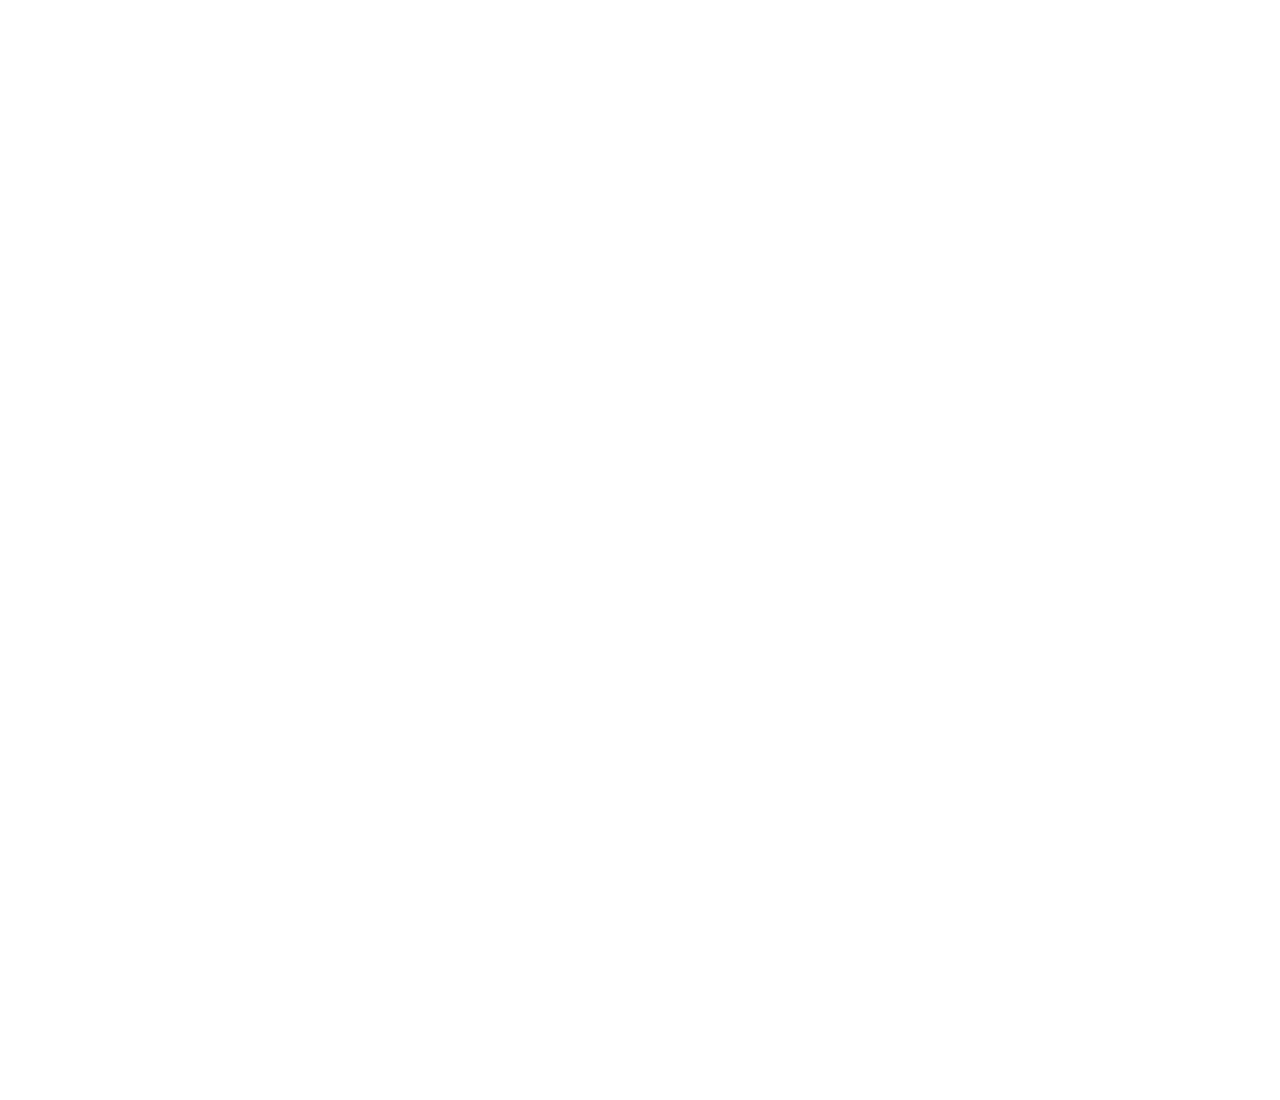
==== index.html @ 4456cf72 "Update index.html" ====
<!DOCTYPE html>
<html>
  <head>
    <meta name="viewport" content="width=device-width, initial-scale=1, shrink-to-fit=no">

    <meta charset="UTF-8">
      <meta name="description" content="Dimana's website">
      <meta name="keywords" content="HTML,CSS">
      <meta name="author" content="Dimana Pavlova">
      
    <title>Dimana Pavlova</title>

    <link href="https://fonts.googleapis.com/css?family=Montserrat&display=swap" rel="stylesheet"> 
    <link href="https://fonts.googleapis.com/css?family=Raleway&display=swap" rel="stylesheet">

    <link rel="stylesheet" href="css/bootstrap.min.css" >
    <link rel="stylesheet" href="css/style.css">

  </head>
  
  <body class="PageBody">
    <header> Dimana's Website </header>
    
    <div id="nav">
    <nav class="navbar navbar-expand-lg navbar-light bg-light">
      <div class="d-md-flex d-block flex-row mx-md-auto mx-0">

        <ul class="nav justify-content-center">
          <li class="nav-item active">
            <a class="nav-link" href="index.html">About Me<span class="sr-only">(current)</span></a>
          </li>
          <li class="nav-item">
            <a class="nav-link" href="WhatIDo.html">What I do?</a>
          </li>
          <li>
            <a class="nav-link" href="MyProjects.html">My Projects</a>
          </li>
        </ul>
      </div>
    </nav>
  </div>
    
    <div class="container">
    <div id="infoContainer">
      <div class="row justify-content-center">
          <div class="col-md-3 col-sm-6 col-xs-12" id="containerBorder1">
       
            <h1> About me </h1>
            <p>
            Lorem ipsum dolor sit amet, consectetur adipiscing elit. Vivamus nisl orci, malesuada at varius nec, ultrices sed elit. Integer in tortor est. Pellentesque semper eu massa eget maximus. Suspendisse porttitor ex vel augue fringilla, a mattis enim cursus. Nam molestie varius ligula, ultrices aliquam mi varius at. Quisque feugiat augue nulla, ut gravida magna elementum quis. Class aptent taciti sociosqu ad litora torquent per conubia nostra, per inceptos himenaeos. Nullam interdum justo nec mi mollis rutrum.
            </p>
            </div>

            <div class="col-md-3 col-sm-6 col-xs-12">
              <h1> My Hobbies </h1>
            <p>
            Lorem ipsum dolor sit amet, consectetur adipiscing elit. Vivamus nisl orci, malesuada at varius nec, ultrices sed elit. Integer in tortor est. Pellentesque semper eu massa eget maximus. Suspendisse porttitor ex vel augue fringilla, a mattis enim cursus. Nam molestie varius ligula, ultrices aliquam mi varius at. Quisque feugiat augue nulla, ut gravida magna elementum quis. Class aptent taciti sociosqu ad litora torquent per conubia nostra, per inceptos himenaeos. Nullam interdum justo nec mi mollis rutrum.
            </p>
            </div>

          <div class="col-md-3 col-sm-6 col-xs-12" id="containerBorder2">
            <h1> Where I study </h1>
            <p>
            Lorem ipsum dolor sit amet, consectetur adipiscing elit. Vivamus nisl orci, malesuada at varius nec, ultrices sed elit. Integer in tortor est. Pellentesque semper eu massa eget maximus. Suspendisse porttitor ex vel augue fringilla, a mattis enim cursus. Nam molestie varius ligula, ultrices aliquam mi varius at. Quisque feugiat a
            </p>
            <p>
              Want to go to check out my university?
            </p>
            <a href="https://www.buas.nl/" class="btn btn-secondary btn-lg active" role="button" aria-pressed="true">Click here</a>
          </div>
      </div>
    <img src="images/Димана Павлова copy (1).jpg" alt="Three Herding Dogs" height="434" width="289"/>
   </div>
 </div>

     <footer> 
    <div id="footer-content">
      <p>© 2020 Copyright: Dimana Pavlova</p>
    </div>
  </footer>

    <script src="js/jquery-3.5.0.slim.min.js"></script>
    <script src="js/bootstrap.bundle.min.js"></script>

  </body>

</html>
---- css/style.css ----
@charset "UTF-8";


@font-face {
  font-family: 'Montserrat', sans-serif;
}


header {
    background-image: url(https://images.pexels.com/photos/844297/pexels-photo-844297.jpeg?cs=srgb&dl=down-angle-photography-of-red-clouds-and-blue-sky-844297.jpg&fm=jpg);
    padding: 70px;
    color: #6B0D35;
    text-align: center;
    font-size: 70px;
    font-family: 'Odibee Sans', cursive;
}


.nav {
    font-family: 'Montserrat', sans-serif;
    color: #6B0D35;
}

.PageBody {
    /*background-color: #333333;*/
    background-image: url(https://cdn.pixabay.com/photo/2019/07/01/16/58/tanzania-4310438_1280.jpg);
    background-repeat: repeat;
    place-items: center;
    height: 900%;
    margin: 0;
    text-align: center;
    width: 900%;
}

.PageBody h1 {
	color:#6B0D35;
	font-family: 'Odibee Sans', cursive;
}

.PageBody h2 {
	color: #6B0D35;
	}

#infoContainer {
    margin-top: 4%;
    margin-bottom: 7%;
}

#containerBorder1 {
    box-sizing: border-box;
    border-width: 3px ;
    border-style: solid;
    border-image: 
    linear-gradient(
      to bottom, 
      pink, 
      rgba(0, 0, 0, 0)
    ) 1 100%;
}   

#containerBorder2 {
    box-sizing: border-box;
    border-width: 3px ;
    border-style: solid;
    border-image: 
    linear-gradient(
      to bottom, 
      pink, 
      rgba(0, 0, 0, 0)
    ) 1 100%;
}   

#containerBorder3 {
    box-sizing: border-box;
}   

#containerBorder4 {
    box-sizing: border-box;
    border-width: 3px ;
    border-style: solid;
    border-image: 
    linear-gradient(
      to bottom, 
      pink, 
      rgba(0, 0, 0, 0)
    ) 1 100%;
}   

footer {
    padding: 60px;
    text-align: center;
    color: #333333;
    font-family: 'Montserrat', sans-serif;
    font-size: 20px;
    background-image: url(https://images.pexels.com/photos/844297/pexels-photo-844297.jpeg?cs=srgb&dl=down-angle-photography-of-red-clouds-and-blue-sky-844297.jpg&fm=jpg);
}
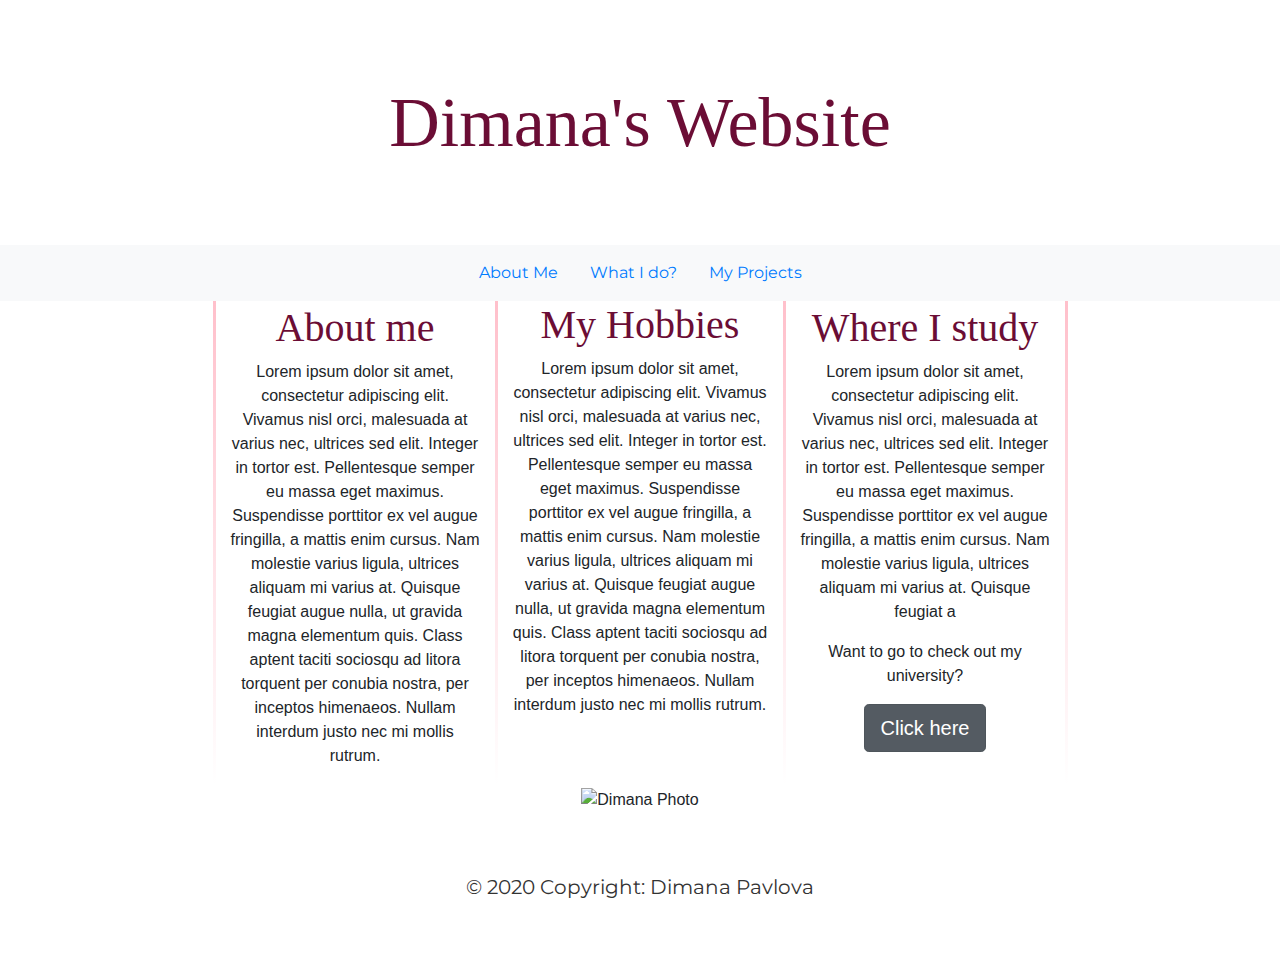
==== commit 4c7678fd: "Update index.html" ====
--- a/index.html
+++ b/index.html
@@ -41,10 +41,10 @@
   </div>
     
     <div class="container">
-    <div id="infoContainer">
+    <div id="infoContainer-fluid">
       <div class="row justify-content-center">
           <div class="col-md-3 col-sm-6 col-xs-12" id="containerBorder1">
-       
+			 
             <h1> About me </h1>
             <p>
             Lorem ipsum dolor sit amet, consectetur adipiscing elit. Vivamus nisl orci, malesuada at varius nec, ultrices sed elit. Integer in tortor est. Pellentesque semper eu massa eget maximus. Suspendisse porttitor ex vel augue fringilla, a mattis enim cursus. Nam molestie varius ligula, ultrices aliquam mi varius at. Quisque feugiat augue nulla, ut gravida magna elementum quis. Class aptent taciti sociosqu ad litora torquent per conubia nostra, per inceptos himenaeos. Nullam interdum justo nec mi mollis rutrum.
@@ -69,7 +69,7 @@
             <a href="https://www.buas.nl/" class="btn btn-secondary btn-lg active" role="button" aria-pressed="true">Click here</a>
           </div>
       </div>
-    <img src="images/Димана Павлова copy (1).jpg" alt="Three Herding Dogs" height="434" width="289"/>
+		<img src="images/Димана Павлова copy (1).jpg" alt="Dimana Photo" height="434" width="289"/>
    </div>
  </div>
 
--- a/css/style.css
+++ b/css/style.css
@@ -24,12 +24,14 @@
 .PageBody {
     /*background-color: #333333;*/
     background-image: url(https://cdn.pixabay.com/photo/2019/07/01/16/58/tanzania-4310438_1280.jpg);
+	background-size: 3000px 2560px;
+	align-content: center;
     background-repeat: repeat;
-    place-items: center;
-    height: 900%;
+    place-image: center;
+    height: 100%;
     margin: 0;
     text-align: center;
-    width: 900%;
+    width: 100%;
 }
 
 .PageBody h1 {
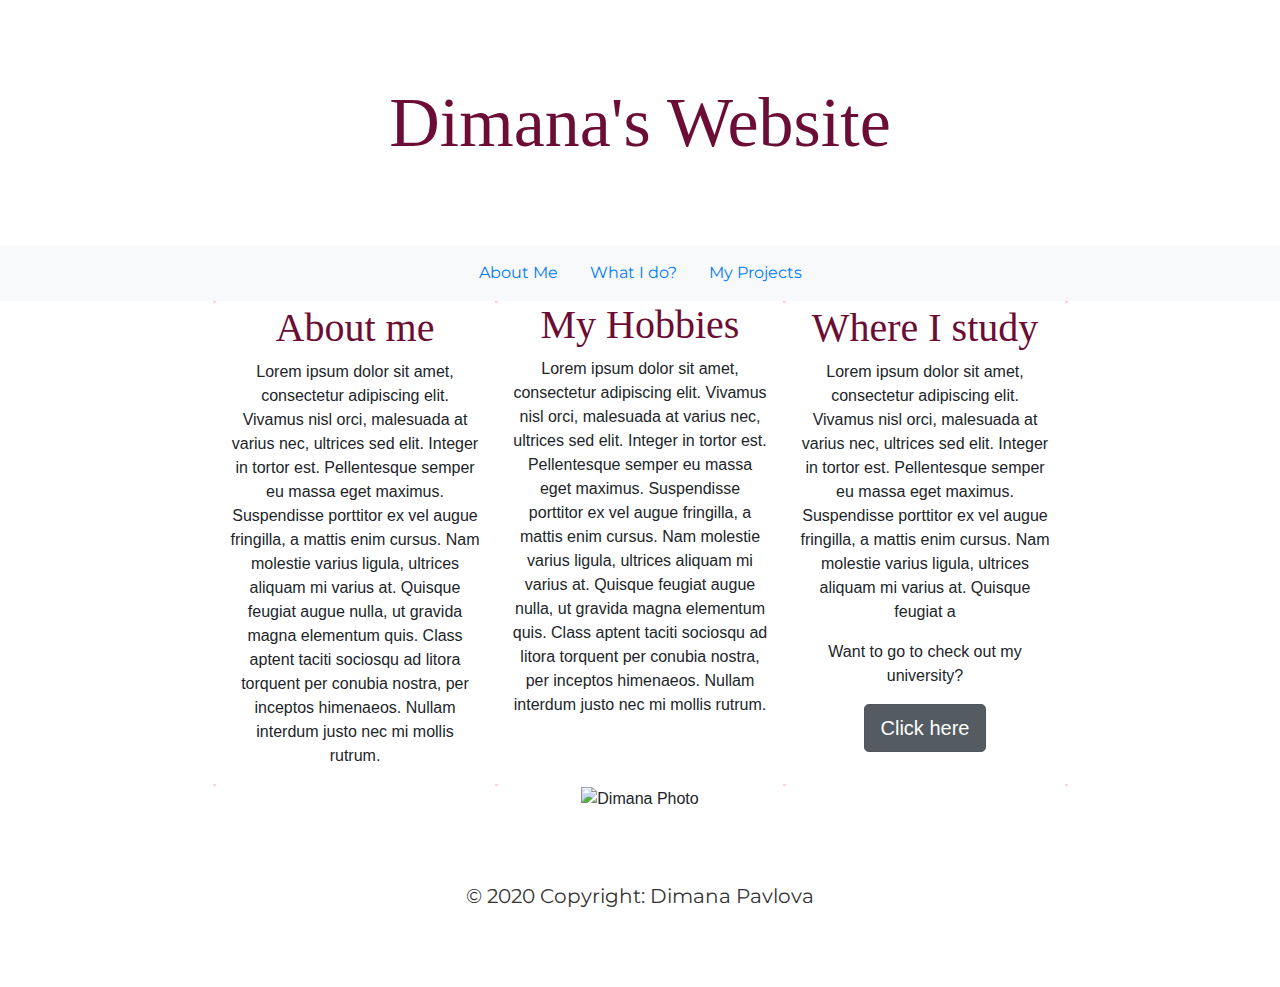
==== commit 1fd5ef45: "fixing image" ====
--- a/index.html
+++ b/index.html
@@ -68,7 +68,7 @@
             </p>
             <a href="https://www.buas.nl/" class="btn btn-secondary btn-lg active" role="button" aria-pressed="true">Click here</a>
           </div>
-      </div>
+      </div class="profilepic">
 		<img src="images/Димана Павлова copy (1).jpg" alt="Dimana Photo" height="434" width="289"/>
    </div>
  </div>
--- a/css/style.css
+++ b/css/style.css
@@ -24,10 +24,8 @@
 .PageBody {
     /*background-color: #333333;*/
     background-image: url(https://cdn.pixabay.com/photo/2019/07/01/16/58/tanzania-4310438_1280.jpg);
-	background-size: 3000px 2560px;
+	background-size: cover;
 	align-content: center;
-    background-repeat: repeat;
-    place-image: center;
     height: 100%;
     margin: 0;
     text-align: center;
@@ -57,7 +55,7 @@
       to bottom, 
       pink, 
       rgba(0, 0, 0, 0)
-    ) 1 100%;
+    ) 100%;
 }   
 
 #containerBorder2 {
@@ -69,7 +67,7 @@
       to bottom, 
       pink, 
       rgba(0, 0, 0, 0)
-    ) 1 100%;
+    ) 100%;
 }   
 
 #containerBorder3 {
@@ -85,7 +83,7 @@
       to bottom, 
       pink, 
       rgba(0, 0, 0, 0)
-    ) 1 100%;
+    ) 100%;
 }   
 
 footer {
@@ -96,3 +94,6 @@
     font-size: 20px;
     background-image: url(https://images.pexels.com/photos/844297/pexels-photo-844297.jpeg?cs=srgb&dl=down-angle-photography-of-red-clouds-and-blue-sky-844297.jpg&fm=jpg);
 }
+img{
+	padding-bottom: 10px;
+}
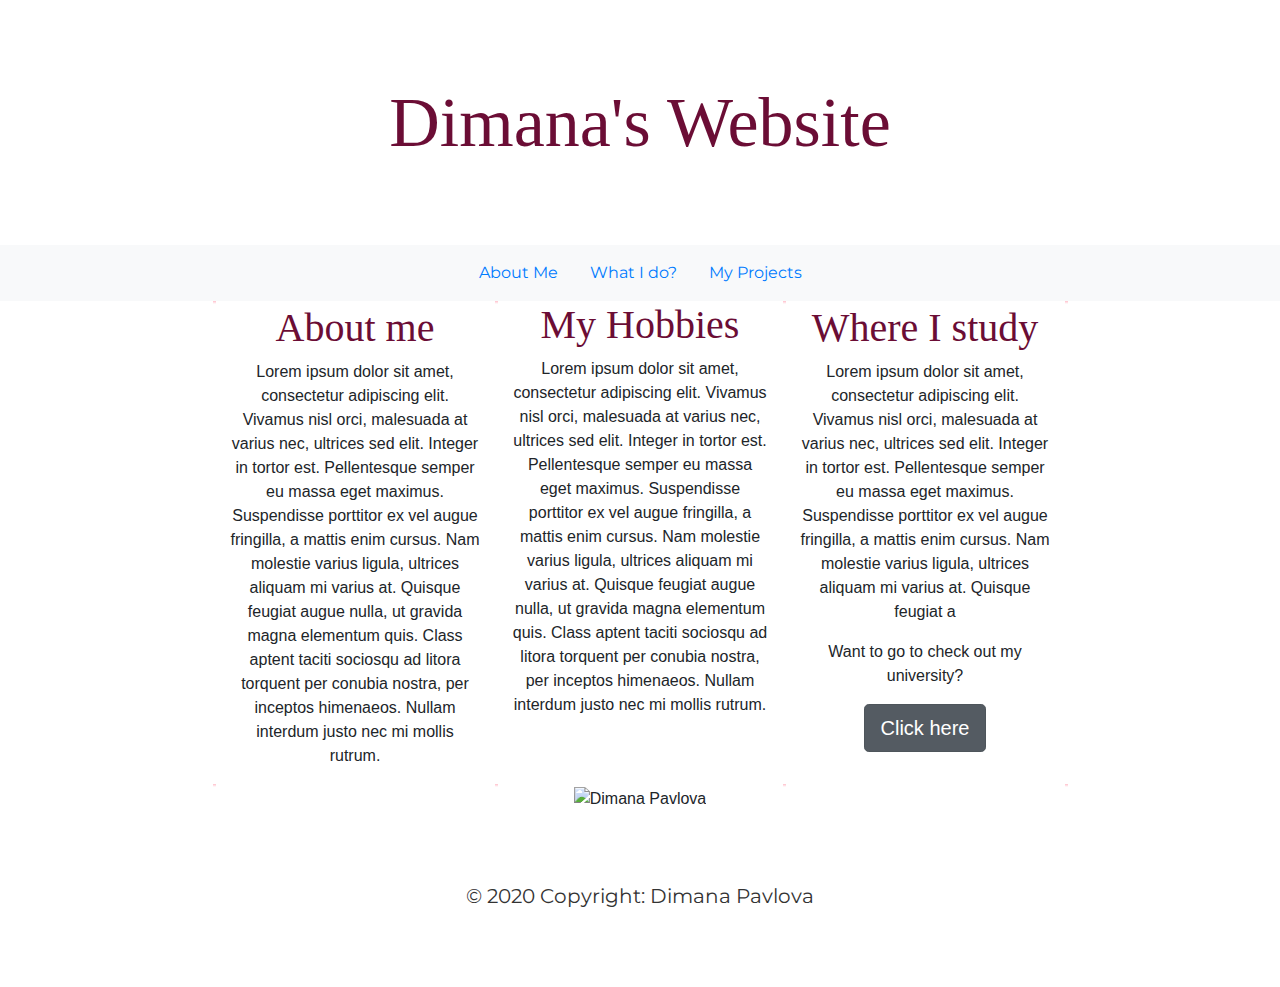
==== commit c0ba0c68: "image update" ====
--- a/index.html
+++ b/index.html
@@ -68,8 +68,9 @@
             </p>
             <a href="https://www.buas.nl/" class="btn btn-secondary btn-lg active" role="button" aria-pressed="true">Click here</a>
           </div>
-      </div class="profilepic">
-		<img src="images/Димана Павлова copy (1).jpg" alt="Dimana Photo" height="434" width="289"/>
+      </div>
+		
+	<img src="file:///C:/Users/diman/Desktop/Advanced%20bootstrap-%20Dimana/Dimana-Pavlova.jpg"	height="434" width="289" alt="Dimana Pavlova"/>
    </div>
  </div>
 
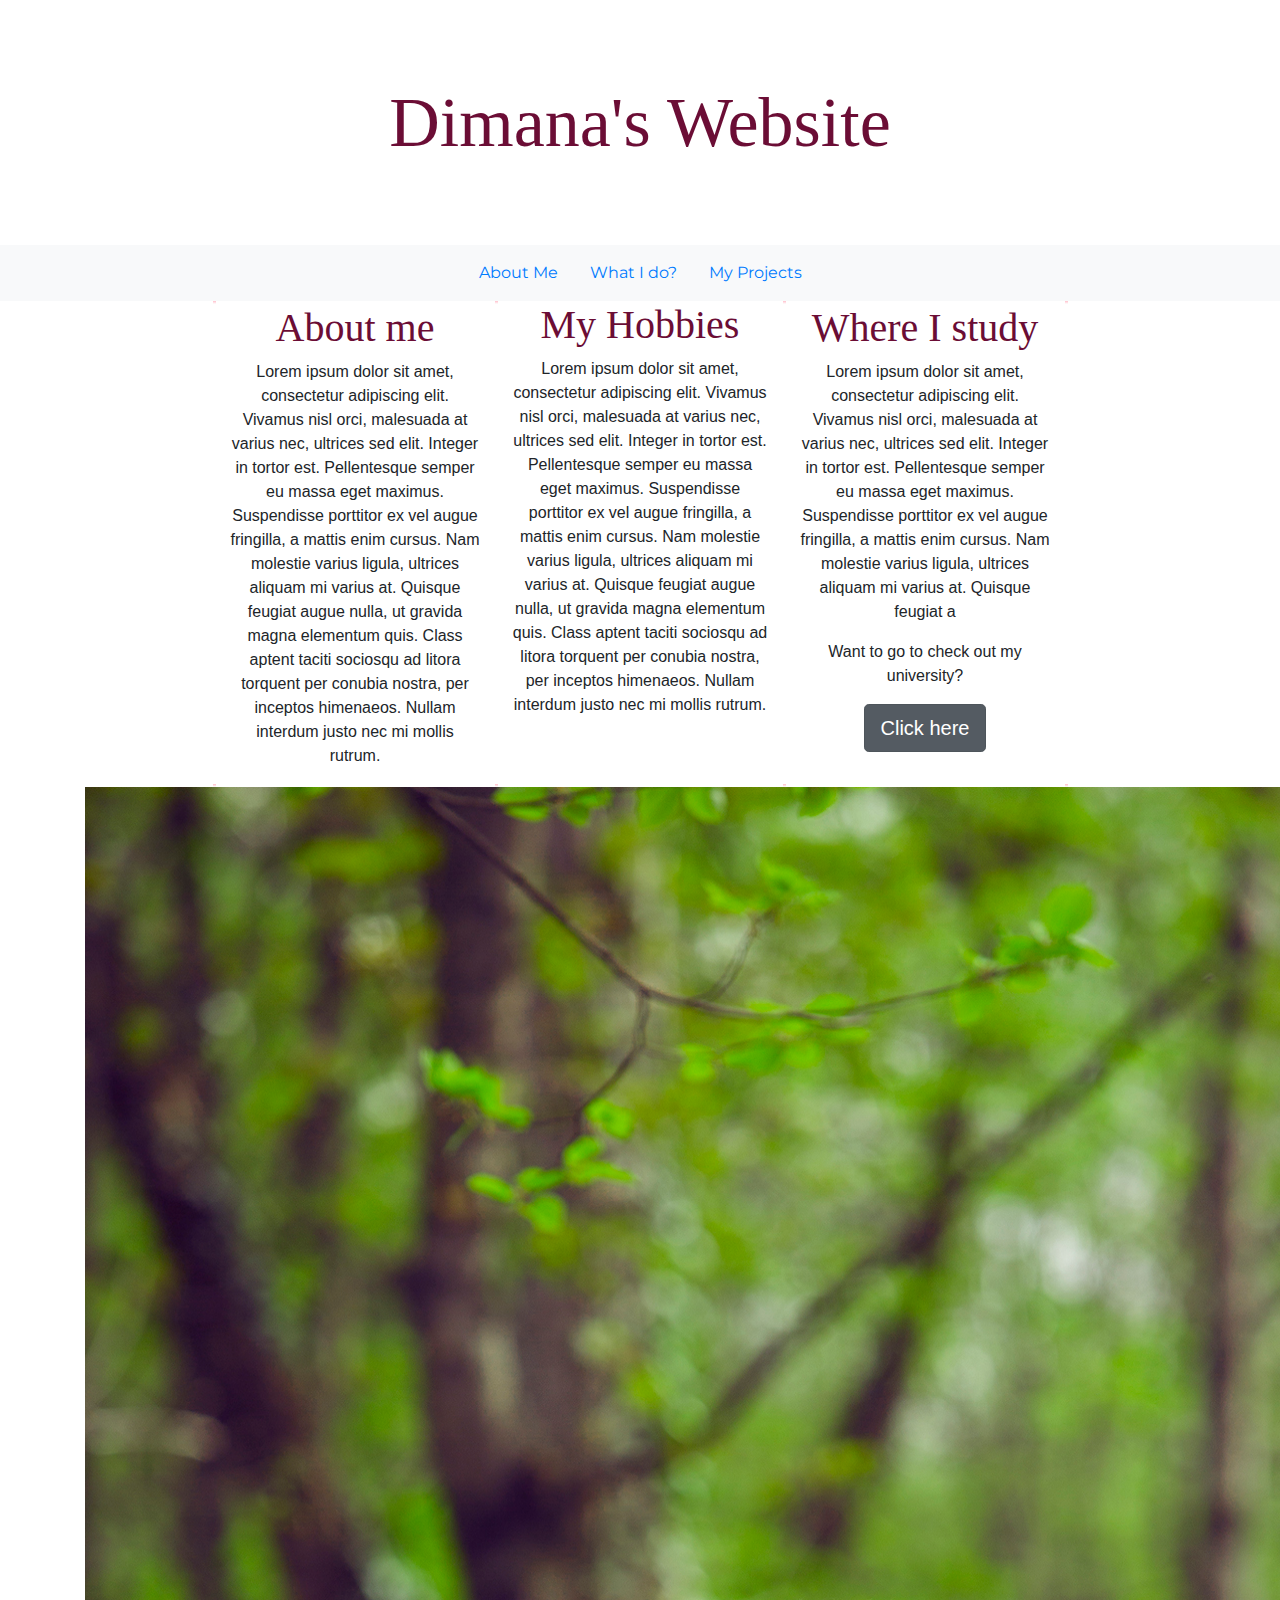
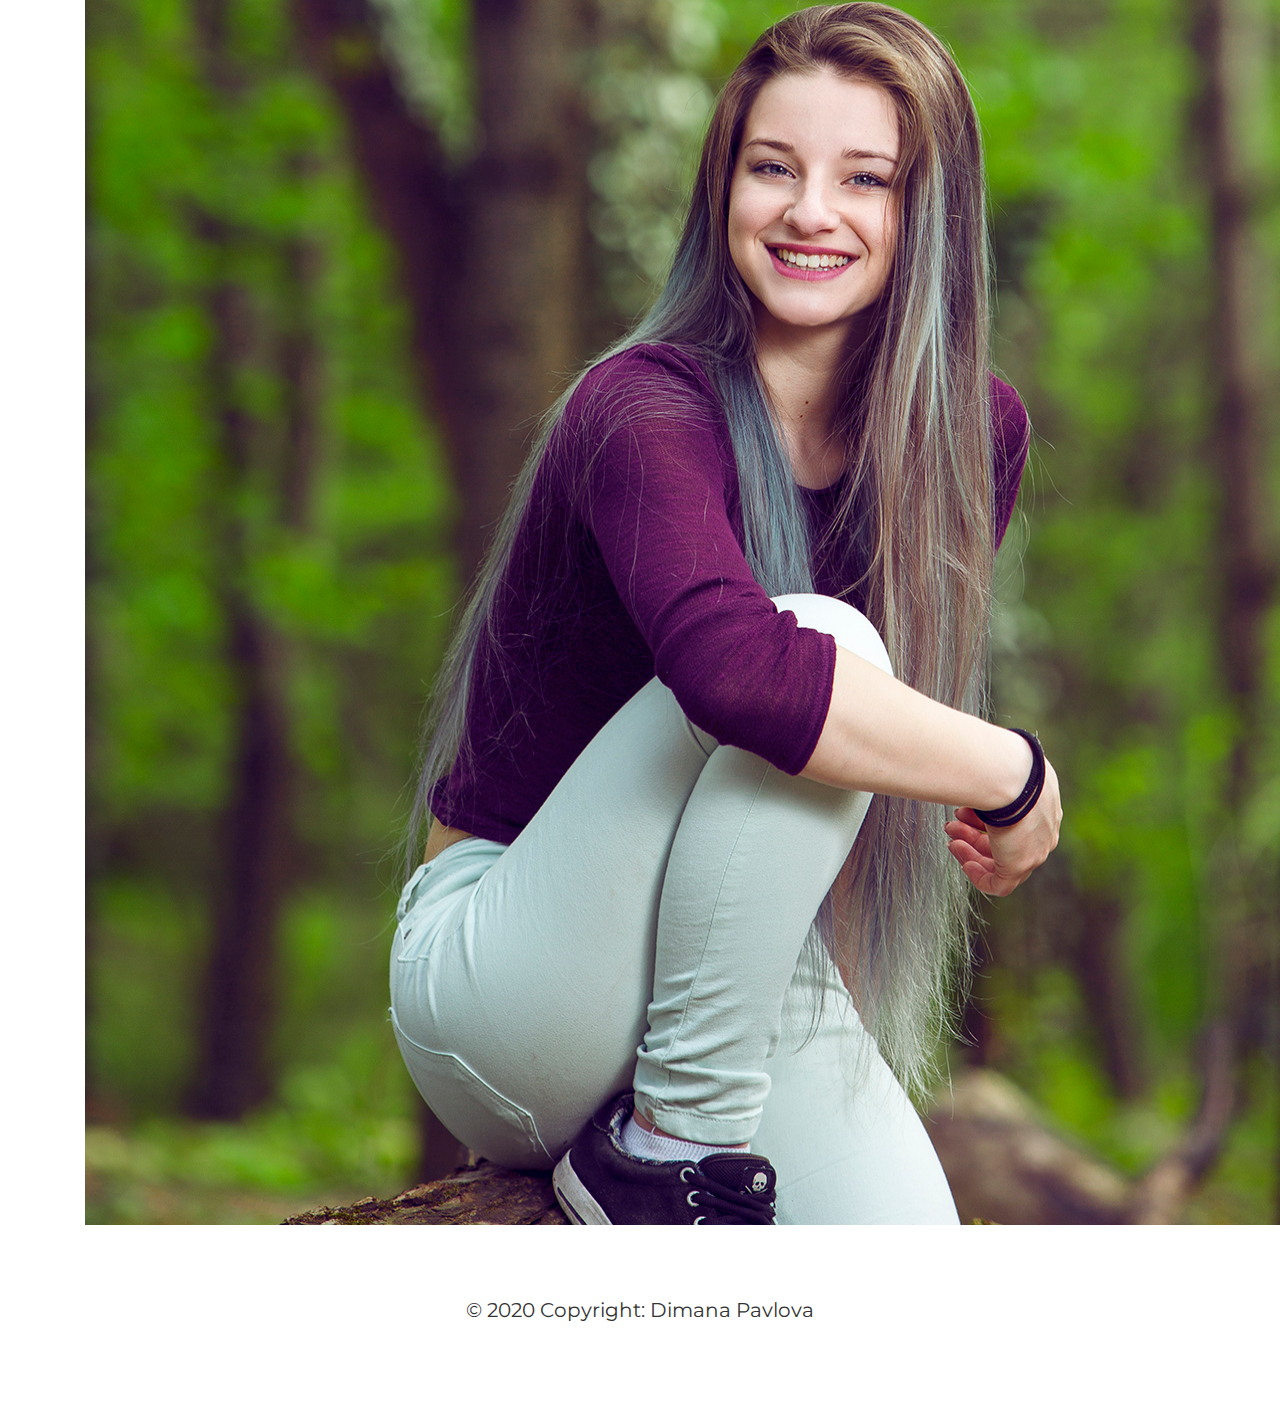
==== commit b820718c: "Update index.html" ====
--- a/index.html
+++ b/index.html
@@ -14,7 +14,7 @@
     <link href="https://fonts.googleapis.com/css?family=Raleway&display=swap" rel="stylesheet">
 
     <link rel="stylesheet" href="css/bootstrap.min.css" >
-    <link rel="stylesheet" href="css/style.css">
+    <link rel="stylesheet" href="css/style.css" type="text/css">
 
   </head>
   
@@ -49,7 +49,7 @@
             <p>
             Lorem ipsum dolor sit amet, consectetur adipiscing elit. Vivamus nisl orci, malesuada at varius nec, ultrices sed elit. Integer in tortor est. Pellentesque semper eu massa eget maximus. Suspendisse porttitor ex vel augue fringilla, a mattis enim cursus. Nam molestie varius ligula, ultrices aliquam mi varius at. Quisque feugiat augue nulla, ut gravida magna elementum quis. Class aptent taciti sociosqu ad litora torquent per conubia nostra, per inceptos himenaeos. Nullam interdum justo nec mi mollis rutrum.
             </p>
-            </div>
+        </div>
 
             <div class="col-md-3 col-sm-6 col-xs-12">
               <h1> My Hobbies </h1>
@@ -70,13 +70,13 @@
           </div>
       </div>
 		
-	<img src="file:///C:/Users/diman/Desktop/Advanced%20bootstrap-%20Dimana/Dimana-Pavlova.jpg"	height="434" width="289" alt="Dimana Pavlova"/>
-   </div>
+	  <img src="Images/Димана Павлова copy (1).jpg" width="1365" height="2048" alt=""/> </div>
  </div>
 
      <footer> 
     <div id="footer-content">
       <p>© 2020 Copyright: Dimana Pavlova</p>
+		
     </div>
   </footer>
 
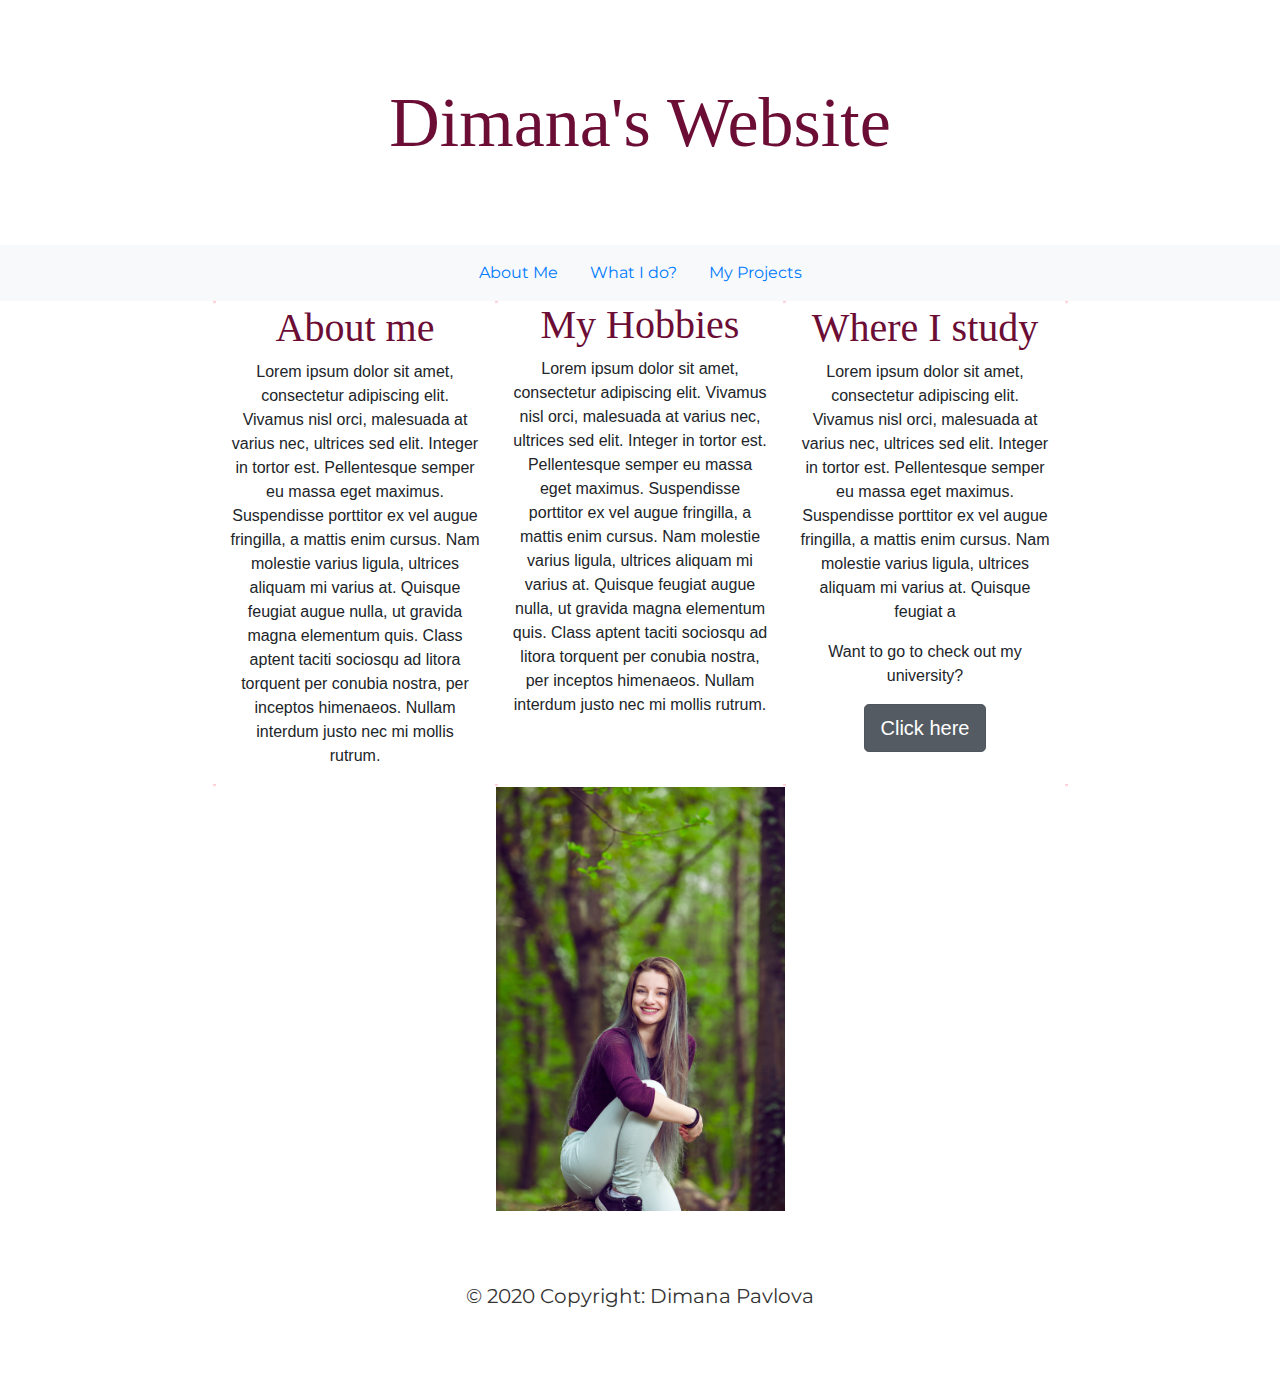
==== commit 57f42f00: "Update index.html" ====
--- a/index.html
+++ b/index.html
@@ -70,7 +70,9 @@
           </div>
       </div>
 		
-	  <img src="Images/Димана Павлова copy (1).jpg" width="1365" height="2048" alt=""/> </div>
+	  <img src="Images/Димана Павлова copy (1).jpg" width="289" height="434" alt="Dimana Photo"/>
+		
+		</div>
  </div>
 
      <footer> 
